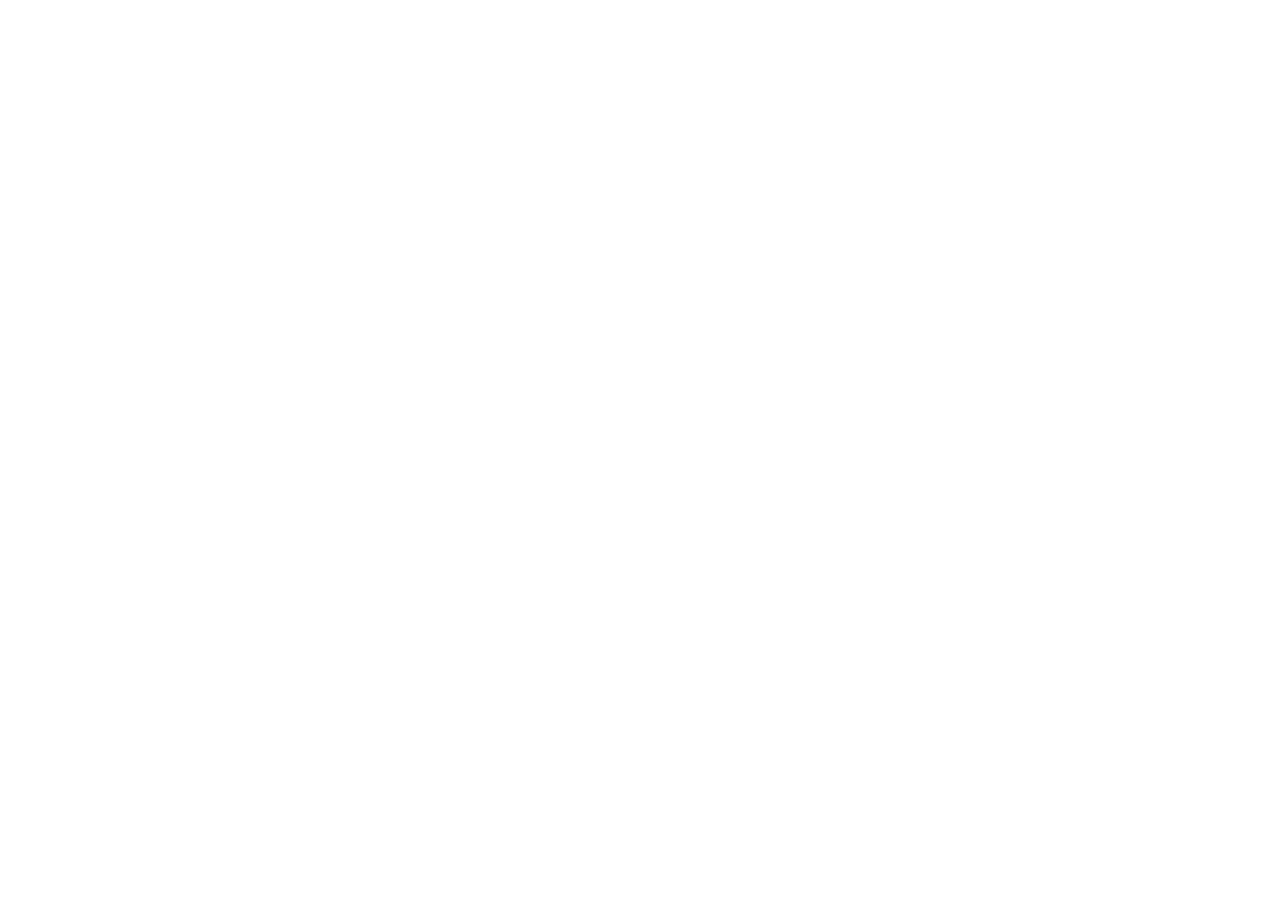
==== public/index.html @ f0755333 "init(files): init the project" ====
<!DOCTYPE html>
<html lang="en">
<head>
    <meta charset="UTF-8">
    <meta name="viewport" content="width=device-width, initial-scale=1.0">
    <link rel="stylesheet" href="../styles/index.css">
    <title>website</title>
</head>
<body>
    
</body>
</html>
---- styles/index.css ----
/* init style's */
@import url(./base.css);

/* media */
@media only screen and (max-width: 1400px) {
    .container {
        max-width: 125rem;
    }
}

@media only screen and (max-width: 1200px) {
    .container {
        max-width: 96rem;
    }
}

@media only screen and (max-width: 992px) {
    .container {
        max-width: 72rem;
    }
}

@media only screen and (max-width: 768px) {
    .container {
        max-width: 54rem;
    }
}

@media only screen and (max-width: 576px) {
    .container {
        max-width: 100%;
    }
}
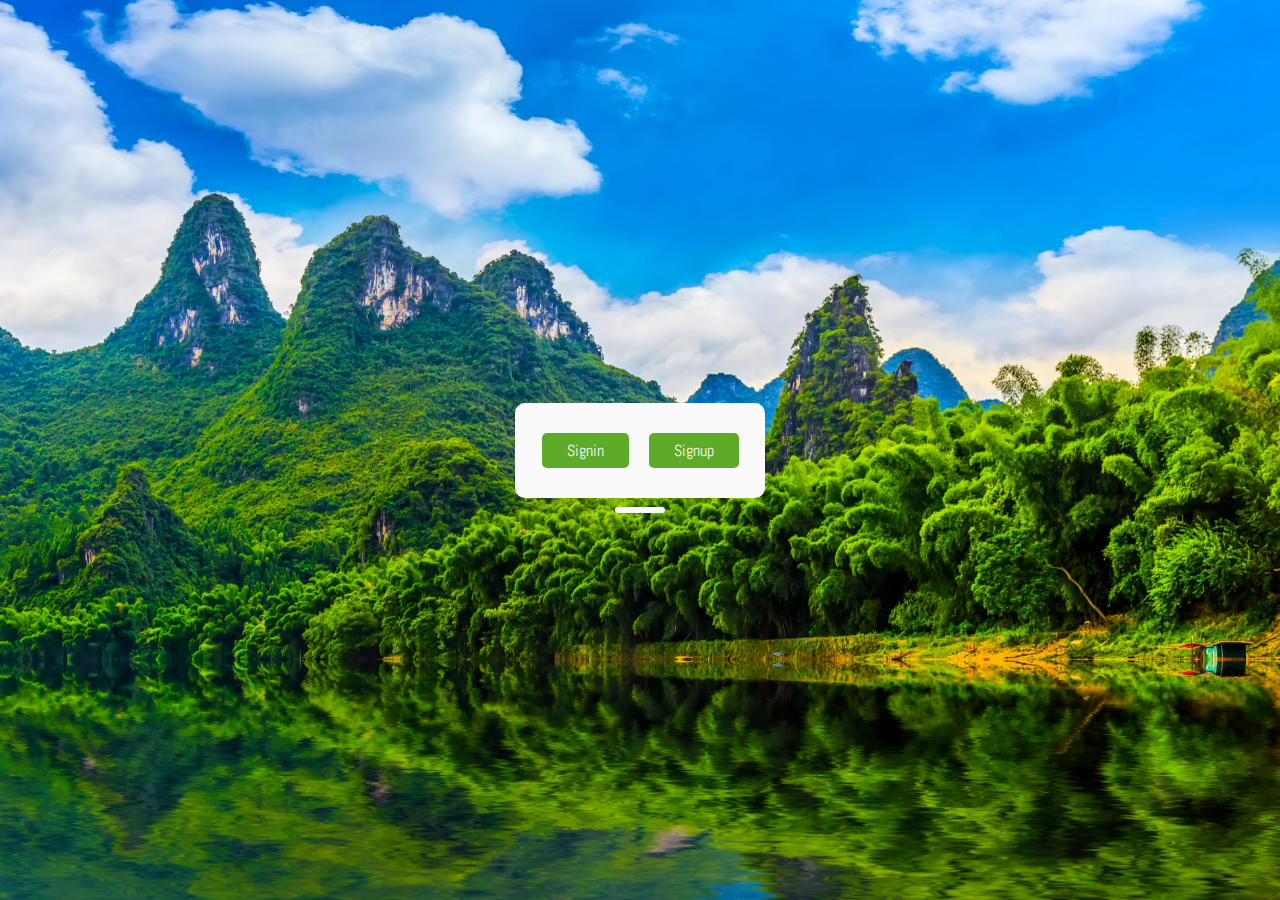
==== commit 91d471e2: "feat(index): index page created" ====
--- a/public/index.html
+++ b/public/index.html
@@ -8,5 +8,26 @@
 </head>
 <body>
     
+    <div class="container">
+        <div class="links">
+            <div class="link-object">
+                <div class="svg-image">
+                    <svg xmlns="http://www.w3.org/2000/svg" fill="none" viewBox="0 0 24 24" stroke-width="1.5" stroke="currentColor" class="svg">
+                        <path stroke-linecap="round" stroke-linejoin="round" d="M15.75 6a3.75 3.75 0 1 1-7.5 0 3.75 3.75 0 0 1 7.5 0ZM4.501 20.118a7.5 7.5 0 0 1 14.998 0A17.933 17.933 0 0 1 12 21.75c-2.676 0-5.216-.584-7.499-1.632Z" />
+                    </svg>
+                </div>                               
+                <a href="../pages/signin.html" class="link">Signin</a>
+            </div>
+            <div class="link-object">
+                <div class="svg-image">
+                    <svg xmlns="http://www.w3.org/2000/svg" fill="none" viewBox="0 0 24 24" stroke-width="1.5" stroke="currentColor" class="svg">
+                        <path stroke-linecap="round" stroke-linejoin="round" d="M18 7.5v3m0 0v3m0-3h3m-3 0h-3m-2.25-4.125a3.375 3.375 0 1 1-6.75 0 3.375 3.375 0 0 1 6.75 0ZM3 19.235v-.11a6.375 6.375 0 0 1 12.75 0v.109A12.318 12.318 0 0 1 9.374 21c-2.331 0-4.512-.645-6.374-1.766Z" />
+                    </svg>
+                </div> 
+                <a href="../pages/signup.html" class="link">Signup</a>
+            </div>
+        </div>
+    </div>
+
 </body>
 </html>--- a/styles/index.css
+++ b/styles/index.css
@@ -1,5 +1,82 @@
 /* init style's */
 @import url(./base.css);
+
+/* app style */
+
+body {
+    height: 100vh;
+    display: flex;
+    align-items: center;
+    justify-content: center;
+    overflow: hidden;
+    background-position: center;
+    background-repeat: no-repeat;
+    background-size: cover;
+    background-image: url(../images/background.jpg);
+}
+
+.links {
+    width: 25rem;
+    padding: 3rem 0;
+    display: flex;
+    align-items: center;
+    justify-content: center;
+    position: relative;
+    border-radius: 1rem;
+    background-color: var(--light-clr);
+    box-shadow: var(--shadow-box);
+}
+
+.links::after {
+    content: '';
+    width: 5rem;
+    height: .6rem;
+    left: 0;
+    right: 0;
+    bottom: -1.5rem;
+    margin: 0 auto;
+    position: absolute;
+    border-radius: 5rem;
+    box-shadow: inherit;
+    background-color: var(--light-clr);
+}
+
+.link-object {
+    display: flex;
+    flex-direction: column;
+    align-items: center;
+}
+
+.link-object:hover .svg-image {
+    transform: translateY(-8rem) rotate(360deg);
+}
+
+.svg-image {
+    width: 4rem;
+    height: 4rem;
+    padding: .5rem;
+    z-index: -1;
+    border-radius: 100%;
+    background-color: var(--light-clr);
+    position: absolute;
+    transition: all 350ms ease;
+}
+
+.svg {
+    width: 100%;
+    height: 100%;
+    color: var(--primary-clr);
+}
+
+.link {
+    margin: 0 1rem;
+    padding: .7rem 2.5rem;
+    border-radius: .5rem;
+    color: var(--light-clr);
+    background-color: var(--primary-clr);
+    text-decoration: none;
+    box-shadow: var(--shadow-box);
+}
 
 /* media */
 @media only screen and (max-width: 1400px) {
